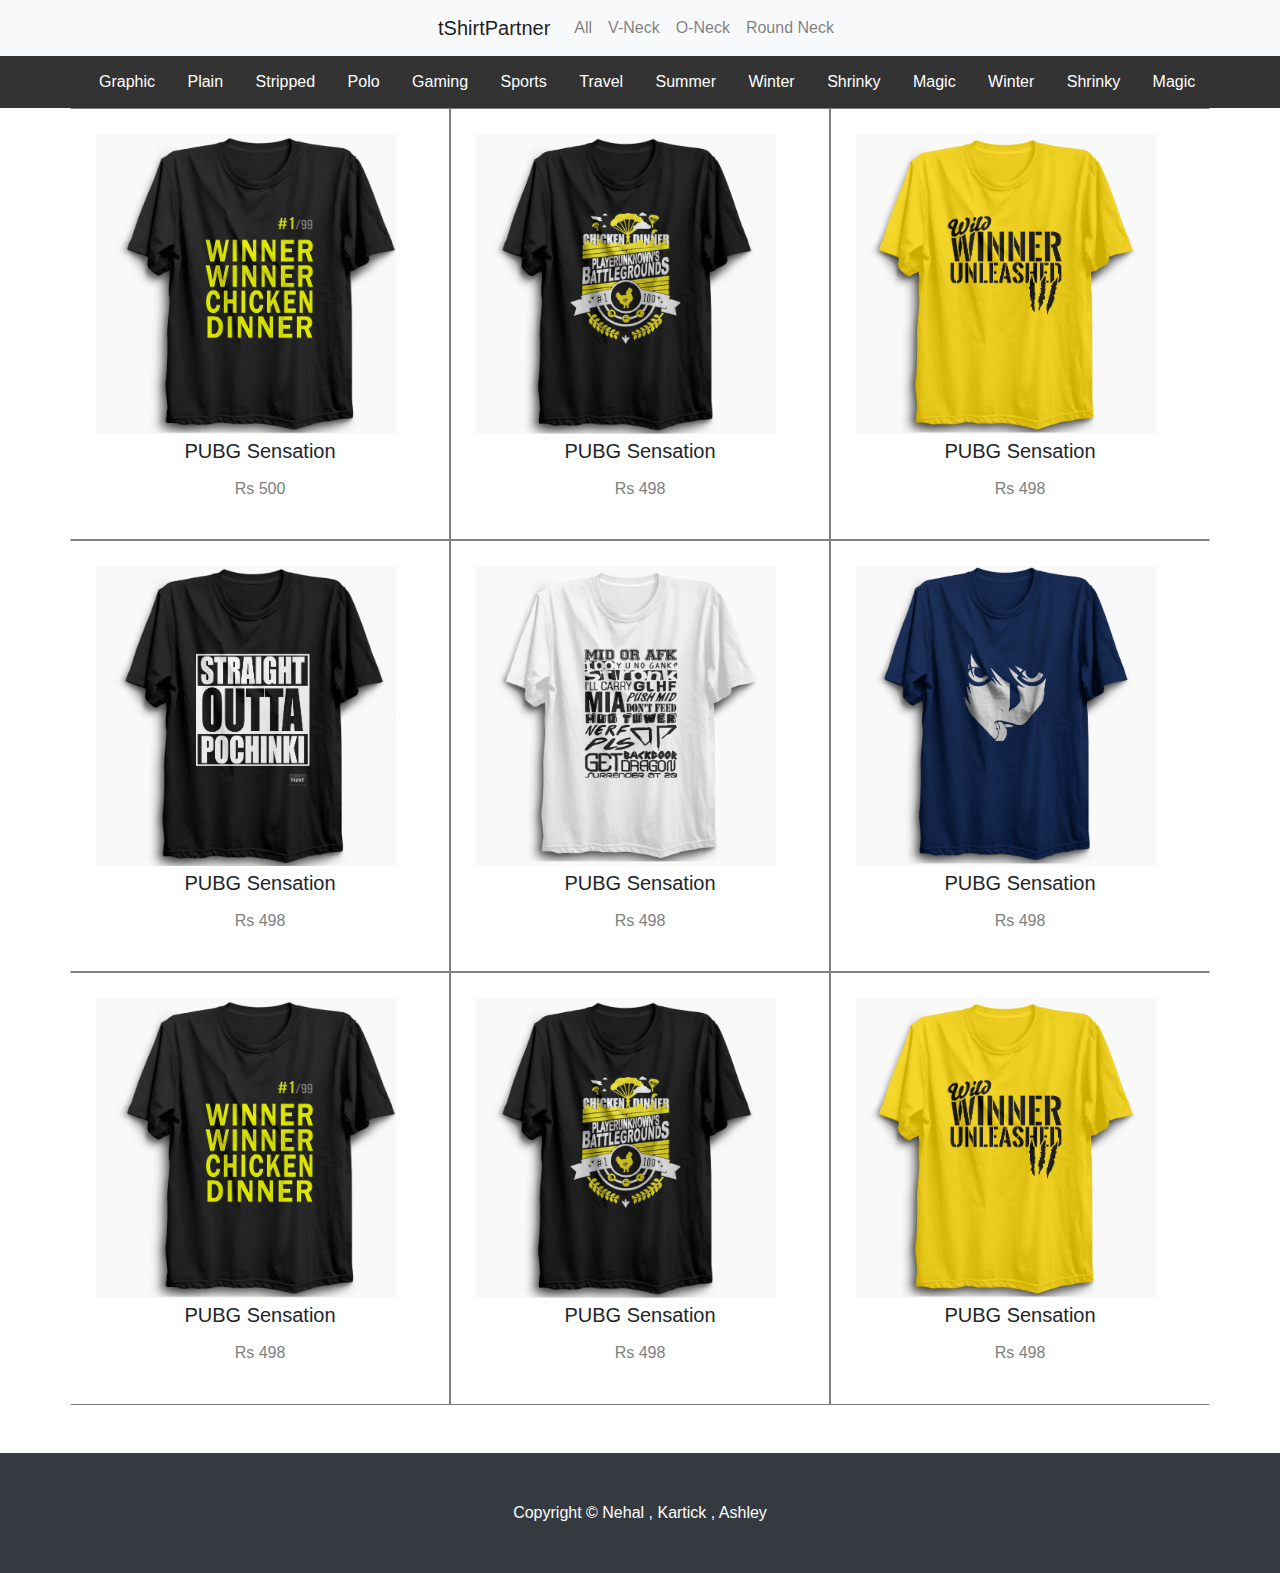
==== Assg1/category.html @ dd92fffc "Descript & Cate page" ====
<!DOCTYPE html>
<html lang="en">
<head>
    <meta charset="UTF-8">
    <meta name="viewport" content="width=device-width, initial-scale=1, shrink-to-fit=no">
    <meta http-equiv="x-ua-compatible" content="ie=edge">
    <meta name="author" content="Nehal">
    <title>tShirtPartner</title>
    <link rel="stylesheet" href="css/bootstrap.min.css" type="text/css">
    <link rel="stylesheet" href="sample.css" type="text/css">
    <link rel="stylesheet" href="css/bootstrap-reboot.css" type="text/css">



</head>
<body>



<!-- 11 - Nav-Bar -->
<nav class="navbar navbar-expand-sm navbar-light bg-light sticky-top" data-toggle="affix">
    <div class="mx-auto d-sm-flex d-block flex-sm-nowrap">
        <a class="navbar-brand" href="index.html">tShirtPartner</a>
        <button class="navbar-toggler" type="button" data-toggle="collapse" data-target="#navbarsExample11" aria-expanded="false" aria-label="Toggle navigation">
            <span class="navbar-toggler-icon"></span>
        </button>
        <div class="collapse navbar-collapse text-center" id="navbarsExample11">
            <ul class="navbar-nav">
                <li class="nav-item ">
                    <a class="nav-link" href="#">All</a>
                </li>
                <li class="nav-item">
                    <a class="nav-link" href="#">V-Neck</a>
                </li>
                <li class="nav-item">
                    <a class="nav-link" href="#">O-Neck</a>
                </li>
                <li class="nav-item">
                    <a class="nav-link" href="#">Round Neck</a>
                </li>
            </ul>
        </div>
    </div>
</nav>

<!-- scrollable -->

<div class="scrollmenu">
  <div id="scroller" class="container">
      <a href="#">Graphic</a>
      <a href="#">Plain</a>
      <a href="#">Stripped</a>
      <a href="#">Polo</a>
      <a href="#">Gaming</a>
      <a href="#">Sports</a>
      <a href="#">Travel</a>
      <a href="#">Summer</a>
      <a href="#">Winter</a>
      <a href="#">Shrinky</a>
      <a href="#">Magic</a>
      <a href="#">Winter</a>
      <a href="#">Shrinky</a>
      <a href="#">Magic</a>

  </div>
</div>



<div class="container">
    <div class="row">
        <div class="col-lg-4 boxleft">
                <img src="images/1.png" width="300" height="300">
                <h5> <blockquote class="ptext">PUBG Sensation</blockquote> </h5>
                <p ><h6 class="mtext">Rs 500</h6></p>
        </div>

        <div class="col-lg-4 box">
            <img src="images/2.png"width="300" height="300">
            <h5> <blockquote class="ptext">PUBG Sensation</blockquote> </h5>
            <p ><h6 class="mtext">Rs 498</h6></p>
        </div>

        <div class="col-lg-4 boxright">
            <img src="images/3.png"width="300" height="300">
            <h5> <blockquote class="ptext">PUBG Sensation</blockquote> </h5>
            <p ><h6 class="mtext">Rs 498</h6></p>
        </div>

        <div class="col-lg-4 boxleft">
                <img src="images/4.png"width="300" height="300">
                <h5> <blockquote class="ptext">PUBG Sensation</blockquote> </h5>
                <p ><h6 class="mtext">Rs 498</h6></p>
        </div>

        <div class="col-lg-4 box">
            <img src="images/5.png"width="300" height="300">
            <h5> <blockquote class="ptext">PUBG Sensation</blockquote> </h5>
            <p ><h6 class="mtext">Rs 498</h6></p>
        </div>

        <div class="col-lg-4 boxright">
            <img src="images/6.png" width="300" height="300">
            <h5> <blockquote class="ptext">PUBG Sensation</blockquote> </h5>
            <p ><h6 class="mtext">Rs 498</h6></p>
        </div>

        <div class="col-lg-4 boxleft">
                <img src="images/1.png" width="300" height="300">
                <h5> <blockquote class="ptext">PUBG Sensation</blockquote> </h5>
                <p ><h6 class="mtext">Rs 498</h6></p>
        </div>

        <div class="col-lg-4 box">
            <img src="images/2.png" width="300" height="300">
            <h5> <blockquote class="ptext">PUBG Sensation</blockquote> </h5>
            <p ><h6 class="mtext">Rs 498</h6></p>
        </div>

        <div class="col-lg-4 boxright">
            <img src="images/3.png" width="300" height="300">
            <h5> <blockquote class="ptext">PUBG Sensation</blockquote> </h5>
            <p ><h6 class="mtext">Rs 498</h6></p>
        </div>
    </div>
</div>




<br><br>


<footer class="py-5 bg-dark foot">
      <div class="container">
        <p class="m-0 text-center text-white">Copyright &copy; Nehal , Kartick , Ashley</p>
      </div>
</footer>
</body>

     <script src="jquery.js" type="text/javascript"></script>
     <script src="effects.js" type="text/javascript"></script>
    <script src="https://cdnjs.cloudflare.com/ajax/libs/popper.js/1.12.9/umd/popper.min.js" integrity="sha384-ApNbgh9B+Y1QKtv3Rn7W3mgPxhU9K/ScQsAP7hUibX39j7fakFPskvXusvfa0b4Q" crossorigin="anonymous"></script>
    <script src="https://maxcdn.bootstrapcdn.com/bootstrap/4.0.0/js/bootstrap.min.js" integrity="sha384-JZR6Spejh4U02d8jOt6vLEHfe/JQGiRRSQQxSfFWpi1MquVdAyjUar5+76PVCmYl" crossorigin="anonymous"></script>

</html>
---- Assg1/sample.css ----
footer {
	padding-top: 50px
}
.boxleft {
	width: auto;
    height: auto;
    padding: 25px;
    border: 0.5px solid grey;
    box-sizing: border-box;
    border-left-color: white
}
.box {
	width: auto;
    height: auto;
    padding: 25px;
    border: 0.5px solid grey;
    box-sizing: border-box;
}
.boxright {
	width: auto;
    height: auto;
    padding: 25px;
    border: 0.5px solid grey;
    box-sizing: border-box;
	border-right-color: white
}

.padder{
	padding: 15px 15px 15px 35px;
}

div.scrollmenu {
    background-color: #333;
    overflow: auto;
    white-space: nowrap;
}

div.scrollmenu a {
    display: inline-block;
    color: white;
    text-align: center;
    padding: 14px;
    text-decoration: none;
}

div.scrollmenu a:hover {
    background-color: #777;
}

.ptext {
	padding-top: 5px;
	text-align: center;
}

.mtext {
	color : grey;
	text-align: center;
}




.cbutton {
    background-color: white; /* Green */
    border: none;
    color: white;
    padding: 15px 15px;
    text-align: center;
    text-decoration: none;
    display: inline-block;
    font-size: 14px;
}

.button1 {background-color: #008CBA;} /* Blue */
.button2 {background-color: #f44336;} /* Red */
.button3 {color: black; border : 1px solid black;} /* White */
.button4 {background-color: #555555;} /* Black */

.cbutton:hover {
	background-color: #777;
}
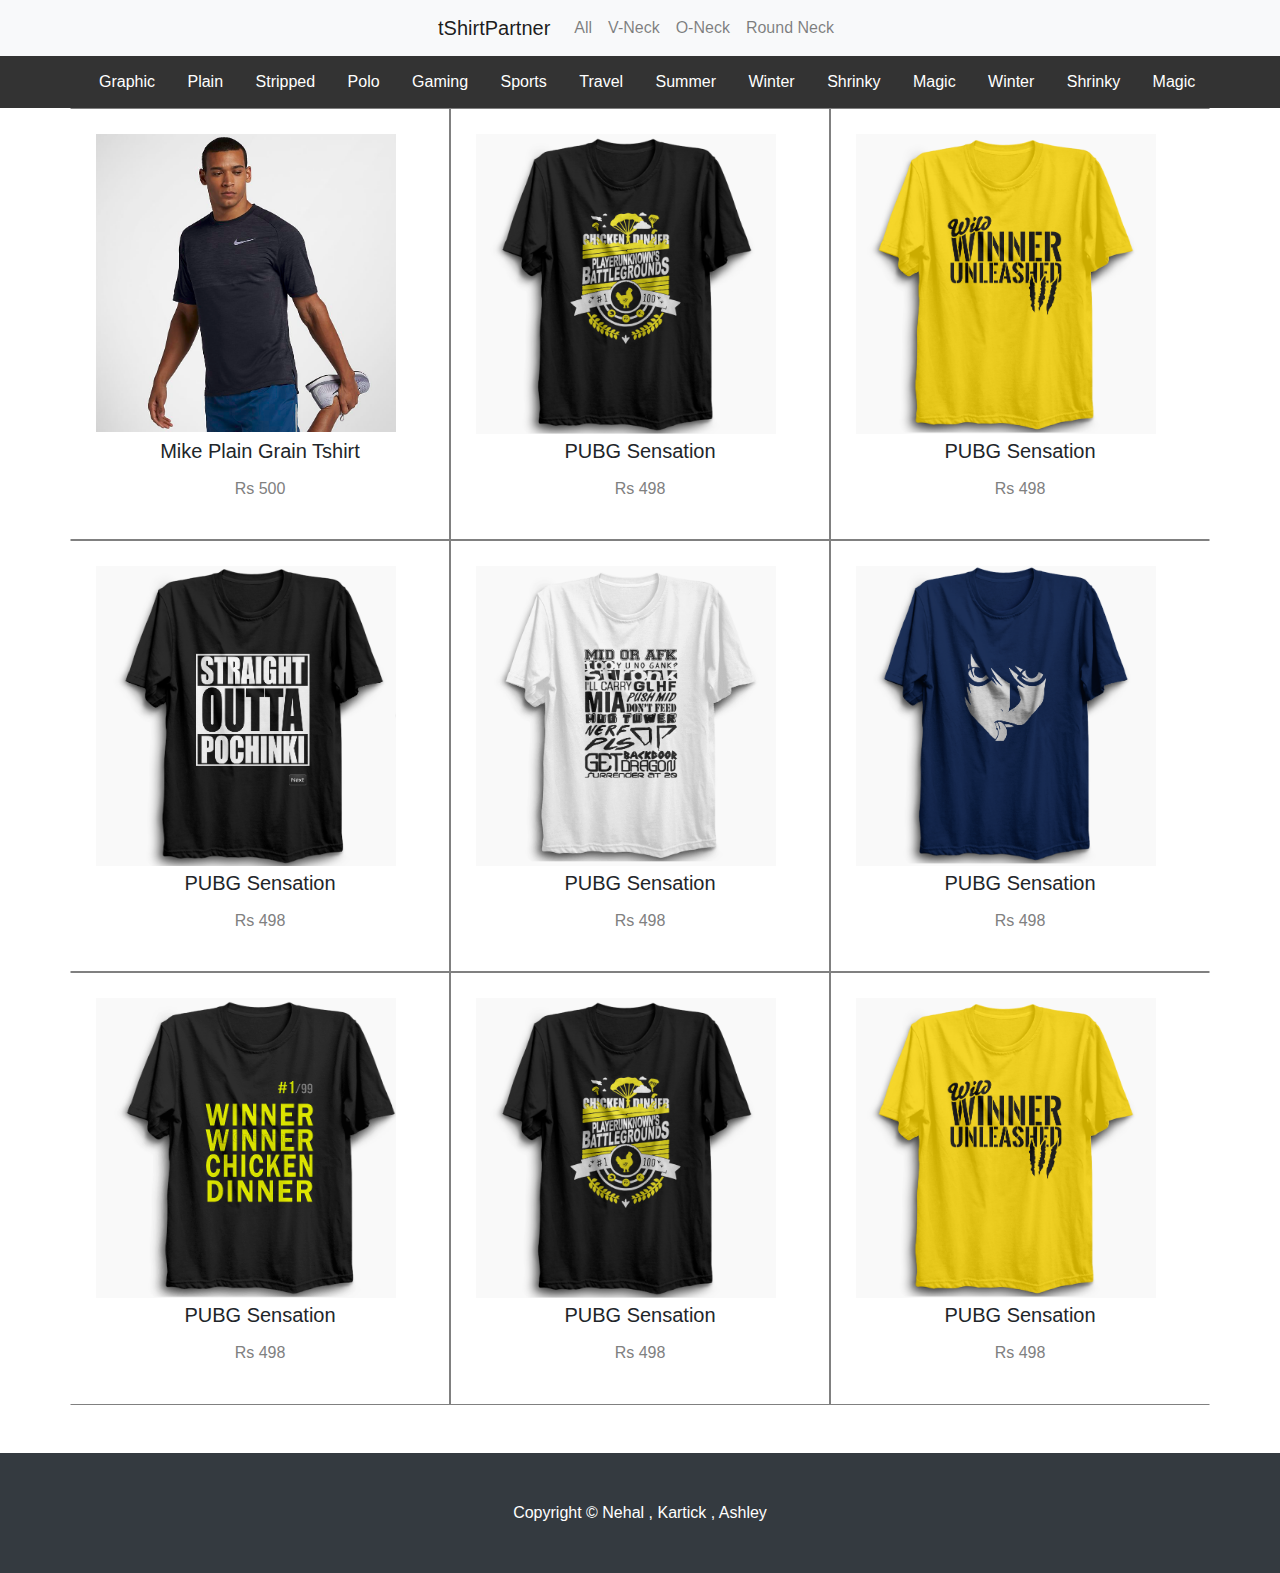
==== commit 4c03699a: "Some additions" ====
--- a/Assg1/category.html
+++ b/Assg1/category.html
@@ -70,9 +70,27 @@
 <div class="container">
     <div class="row">
         <div class="col-lg-4 boxleft">
-                <img src="images/1.png" width="300" height="300">
-                <h5> <blockquote class="ptext">PUBG Sensation</blockquote> </h5>
+                <img src="images/black.png" width="300" height="300">
+                <h5> <blockquote class="ptext">Mike Plain Grain Tshirt</blockquote> </h5>
                 <p ><h6 class="mtext">Rs 500</h6></p>
+                <div id="colorsel">
+                    <div class="row">
+                        <div class="col-lg-12">
+                            <button class="cbutton button1" id="blue">
+                                BLU
+                             </button>
+                            <button class="cbutton button2" id="red">
+                                RED
+                            </button>
+                            <button class="cbutton button3" id="white">
+                                WHI
+                            </button>
+                            <button class="cbutton button4" id="black">
+                                BLK
+                            </button>
+                        </div>
+                    </div>
+                </div>
         </div>
 
         <div class="col-lg-4 box">
--- a/Assg1/sample.css
+++ b/Assg1/sample.css
@@ -28,6 +28,57 @@
 .padder{
 	padding: 15px 15px 15px 35px;
 }
+
+
+div#colorsel{
+    position:absolute;
+    bottom: -5px;
+    display: none;
+    -webkit-transition: bottom 0.8s ease;
+    -moz-transition: bottom 0.8s ease;
+    -o-transition: bottom 0.8s ease;
+    -ms-transition: bottom 0.8s ease;
+    transition: bottom 0.8s ease;
+}
+
+div:hover > div#colorsel{
+    display: block;
+    padding-bottom: 18px;
+    padding-left: 35px;
+}
+
+
+/* Product Info Page*/
+
+.cart{
+
+    background-color: black;
+    padding: 15px;
+    color: white;
+    text-align: center;
+    font-size: 24px;
+}
+
+.wishlist{
+    padding: 15px;
+    color: white;
+    text-align: center;
+    font-size: 24px;
+    background-color: red;
+
+}
+
+.buyNow{
+    padding: 15px;
+    color: white;
+    text-align: center;
+    font-size: 24px;
+    background-color: #ffbb12;
+}
+
+/**/
+
+
 
 div.scrollmenu {
     background-color: #333;
@@ -78,4 +129,9 @@
 
 .cbutton:hover {
 	background-color: #777;
+}
+
+.stickbot {
+    bottom: '0';
+    position:'fixed';
 }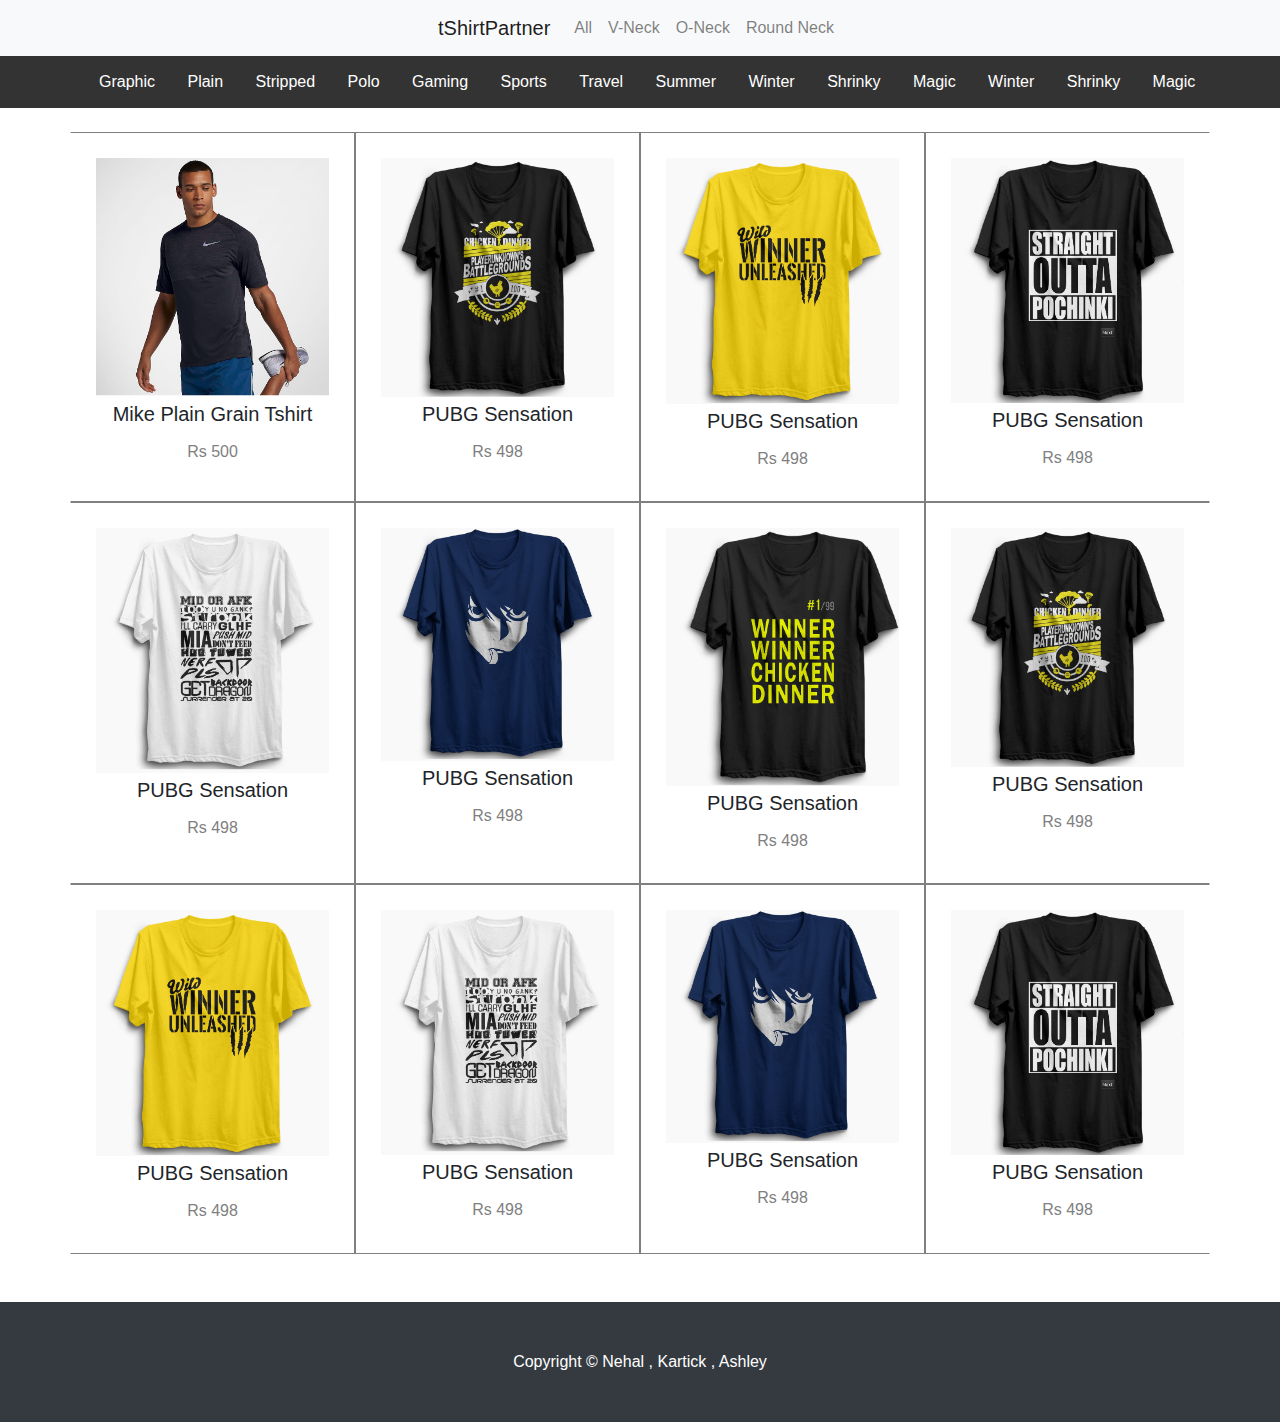
==== commit e7b375fa: "4-2" ====
--- a/Assg1/category.html
+++ b/Assg1/category.html
@@ -65,81 +65,164 @@
   </div>
 </div>
 
+<div>
+    <br>
+</div>
 
 
 <div class="container">
     <div class="row">
-        <div class="col-lg-4 boxleft">
-                <img src="images/black.png" width="300" height="300">
+        <div class="col-6 col-lg-3 boxleft">
+                <img src="images/black.png" class="img-fluid" width="300" height="300">
                 <h5> <blockquote class="ptext">Mike Plain Grain Tshirt</blockquote> </h5>
-                <p ><h6 class="mtext">Rs 500</h6></p>
-                <div id="colorsel">
-                    <div class="row">
-                        <div class="col-lg-12">
-                            <button class="cbutton button1" id="blue">
-                                BLU
-                             </button>
-                            <button class="cbutton button2" id="red">
-                                RED
-                            </button>
-                            <button class="cbutton button3" id="white">
-                                WHI
-                            </button>
-                            <button class="cbutton button4" id="black">
-                                BLK
-                            </button>
-                        </div>
-                    </div>
-                </div>
-        </div>
-
-        <div class="col-lg-4 box">
-            <img src="images/2.png"width="300" height="300">
-            <h5> <blockquote class="ptext">PUBG Sensation</blockquote> </h5>
-            <p ><h6 class="mtext">Rs 498</h6></p>
-        </div>
-
-        <div class="col-lg-4 boxright">
-            <img src="images/3.png"width="300" height="300">
-            <h5> <blockquote class="ptext">PUBG Sensation</blockquote> </h5>
-            <p ><h6 class="mtext">Rs 498</h6></p>
-        </div>
-
-        <div class="col-lg-4 boxleft">
-                <img src="images/4.png"width="300" height="300">
+                <h6 class="mtext">Rs 500</h6>
+
+            <div id="colorsel" class="col-12 offset-lg-1 col-lg-11">
+                <button class="cbutton button1" id="blue"> </button>
+                <button class="cbutton button2" id="red">  </button>
+                <button class="cbutton button3" id="white"> </button>
+                <button class="cbutton button4" id="black"> </button>
+            </div>
+
+        </div>
+        
+
+        <div class="col-6 col-lg-3 box">
+            <img src="images/2.png" class="img-fluid" width="300" height="300">
+            <h5> <blockquote class="ptext">PUBG Sensation</blockquote> </h5>
+            <h6 class="mtext">Rs 498</h6>
+
+            <div id="colorsel" class="col-12 offset-lg-1 col-lg-11">
+                <button class="cbutton button1" id="blue"> </button>
+                <button class="cbutton button2" id="red">  </button>
+                <button class="cbutton button3" id="white"> </button>
+                <button class="cbutton button4" id="black"> </button>
+            </div>
+
+        </div>
+
+        <div class="col-6 col-lg-3 box">
+            <img src="images/3.png" class="img-fluid" "width="300" height="300">
+            <h5> <blockquote class="ptext">PUBG Sensation</blockquote> </h5>
+            <h6 class="mtext">Rs 498</h6>
+
+            <div id="colorsel" class="col-12 offset-lg-1 col-lg-11">
+                <button class="cbutton button1" id="blue"> </button>
+                <button class="cbutton button2" id="red">  </button>
+                <button class="cbutton button3" id="white"> </button>
+                <button class="cbutton button4" id="black"> </button>
+            </div>
+        </div>
+
+        <div class="col-6 col-lg-3 boxright">
+                <img src="images/4.png" class="img-fluid" width="300" height="300">
                 <h5> <blockquote class="ptext">PUBG Sensation</blockquote> </h5>
-                <p ><h6 class="mtext">Rs 498</h6></p>
-        </div>
-
-        <div class="col-lg-4 box">
-            <img src="images/5.png"width="300" height="300">
-            <h5> <blockquote class="ptext">PUBG Sensation</blockquote> </h5>
-            <p ><h6 class="mtext">Rs 498</h6></p>
-        </div>
-
-        <div class="col-lg-4 boxright">
-            <img src="images/6.png" width="300" height="300">
-            <h5> <blockquote class="ptext">PUBG Sensation</blockquote> </h5>
-            <p ><h6 class="mtext">Rs 498</h6></p>
-        </div>
-
-        <div class="col-lg-4 boxleft">
-                <img src="images/1.png" width="300" height="300">
+                <h6 class="mtext">Rs 498</h6>
+            <div id="colorsel" class="col-12 offset-lg-1 col-lg-11">
+                <button class="cbutton button1" id="blue"> </button>
+                <button class="cbutton button2" id="red">  </button>
+                <button class="cbutton button3" id="white"> </button>
+                <button class="cbutton button4" id="black"> </button>
+            </div>
+
+        </div>
+
+        <div class="col-6 col-lg-3 boxleft">
+            <img src="images/5.png" class="img-fluid" width="300" height="300">
+            <h5> <blockquote class="ptext">PUBG Sensation</blockquote> </h5>
+            <h6 class="mtext">Rs 498</h6>
+            <div id="colorsel" class="col-12 offset-lg-1 col-lg-11">
+                <button class="cbutton button1" id="blue"> </button>
+                <button class="cbutton button2" id="red">  </button>
+                <button class="cbutton button3" id="white"> </button>
+                <button class="cbutton button4" id="black"> </button>
+            </div>
+        </div>
+
+        <div class="col-6 col-lg-3 box">
+            <img src="images/6.png" class="img-fluid" width="300" height="300">
+            <h5> <blockquote class="ptext">PUBG Sensation</blockquote> </h5>
+            <h6 class="mtext">Rs 498</h6>
+            <div id="colorsel" class="col-12 offset-lg-1 col-lg-11">
+                <button class="cbutton button1" id="blue"> </button>
+                <button class="cbutton button2" id="red">  </button>
+                <button class="cbutton button3" id="white"> </button>
+                <button class="cbutton button4" id="black"> </button>
+            </div>
+        </div>
+
+        <div class="col-6 col-lg-3 box">
+                <img src="images/1.png" class="img-fluid" width="300" height="300">
                 <h5> <blockquote class="ptext">PUBG Sensation</blockquote> </h5>
-                <p ><h6 class="mtext">Rs 498</h6></p>
-        </div>
-
-        <div class="col-lg-4 box">
-            <img src="images/2.png" width="300" height="300">
-            <h5> <blockquote class="ptext">PUBG Sensation</blockquote> </h5>
-            <p ><h6 class="mtext">Rs 498</h6></p>
-        </div>
-
-        <div class="col-lg-4 boxright">
-            <img src="images/3.png" width="300" height="300">
-            <h5> <blockquote class="ptext">PUBG Sensation</blockquote> </h5>
-            <p ><h6 class="mtext">Rs 498</h6></p>
-        </div>
+                <h6 class="mtext">Rs 498</h6>
+            <div id="colorsel" class="col-12 offset-lg-1 col-lg-11">
+                <button class="cbutton button1" id="blue"> </button>
+                <button class="cbutton button2" id="red">  </button>
+                <button class="cbutton button3" id="white"> </button>
+                <button class="cbutton button4" id="black"> </button>
+            </div>
+        </div>
+
+        <div class="col-6 col-lg-3 boxright">
+            <img src="images/2.png" class="img-fluid" width="300" height="300">
+            <h5> <blockquote class="ptext">PUBG Sensation</blockquote> </h5>
+            <h6 class="mtext">Rs 498</h6>
+            <div id="colorsel" class="col-12 offset-lg-1 col-lg-11">
+                <button class="cbutton button1" id="blue"> </button>
+                <button class="cbutton button2" id="red">  </button>
+                <button class="cbutton button3" id="white"> </button>
+                <button class="cbutton button4" id="black"> </button>
+            </div>
+        </div>
+
+        <div class="col-6 col-lg-3 boxleft">
+            <img src="images/3.png" class="img-fluid" width="300" height="300">
+            <h5> <blockquote class="ptext">PUBG Sensation</blockquote> </h5>
+            <h6 class="mtext">Rs 498</h6>
+            <div id="colorsel" class="col-12 offset-lg-1 col-lg-11">
+                <button class="cbutton button1" id="blue"> </button>
+                <button class="cbutton button2" id="red">  </button>
+                <button class="cbutton button3" id="white"> </button>
+                <button class="cbutton button4" id="black"> </button>
+            </div>
+        </div>
+
+        <div class="col-6 col-lg-3 box">
+            <img src="images/5.png" class="img-fluid" width="300" height="300">
+            <h5> <blockquote class="ptext">PUBG Sensation</blockquote> </h5>
+            <h6 class="mtext">Rs 498</h6>
+            <div id="colorsel" class="col-12 offset-lg-1 col-lg-11">
+                <button class="cbutton button1" id="blue"> </button>
+                <button class="cbutton button2" id="red">  </button>
+                <button class="cbutton button3" id="white"> </button>
+                <button class="cbutton button4" id="black"> </button>
+            </div>
+        </div>
+
+        <div class="col-6 col-lg-3 box">
+            <img src="images/6.png" class="img-fluid" width="300" height="300">
+            <h5> <blockquote class="ptext">PUBG Sensation</blockquote> </h5>
+            <h6 class="mtext">Rs 498</h6>
+            <div id="colorsel" class="col-12 offset-lg-1 col-lg-11">
+                <button class="cbutton button1" id="blue"> </button>
+                <button class="cbutton button2" id="red">  </button>
+                <button class="cbutton button3" id="white"> </button>
+                <button class="cbutton button4" id="black"> </button>
+            </div>
+        </div>
+
+        <div class="col-6 col-lg-3 boxright">
+            <img src="images/4.png" class="img-fluid" width="300" height="300">
+            <h5> <blockquote class="ptext">PUBG Sensation</blockquote> </h5>
+            <h6 class="mtext">Rs 498</h6>
+            <div id="colorsel" class="col-12 offset-lg-1 col-lg-11">
+                <button class="cbutton button1" id="blue"> </button>
+                <button class="cbutton button2" id="red">  </button>
+                <button class="cbutton button3" id="white"> </button>
+                <button class="cbutton button4" id="black"> </button>
+            </div>
+        </div>
+
     </div>
 </div>
 
--- a/Assg1/sample.css
+++ b/Assg1/sample.css
@@ -115,16 +115,17 @@
     background-color: white; /* Green */
     border: none;
     color: white;
-    padding: 15px 15px;
+    padding: 10px 10px;
     text-align: center;
     text-decoration: none;
     display: inline-block;
-    font-size: 14px;
+    font-size: 8px;
+    border : 1px solid black;
 }
 
 .button1 {background-color: #008CBA;} /* Blue */
 .button2 {background-color: #f44336;} /* Red */
-.button3 {color: black; border : 1px solid black;} /* White */
+.button3 {color: black;} /* White */
 .button4 {background-color: #555555;} /* Black */
 
 .cbutton:hover {
